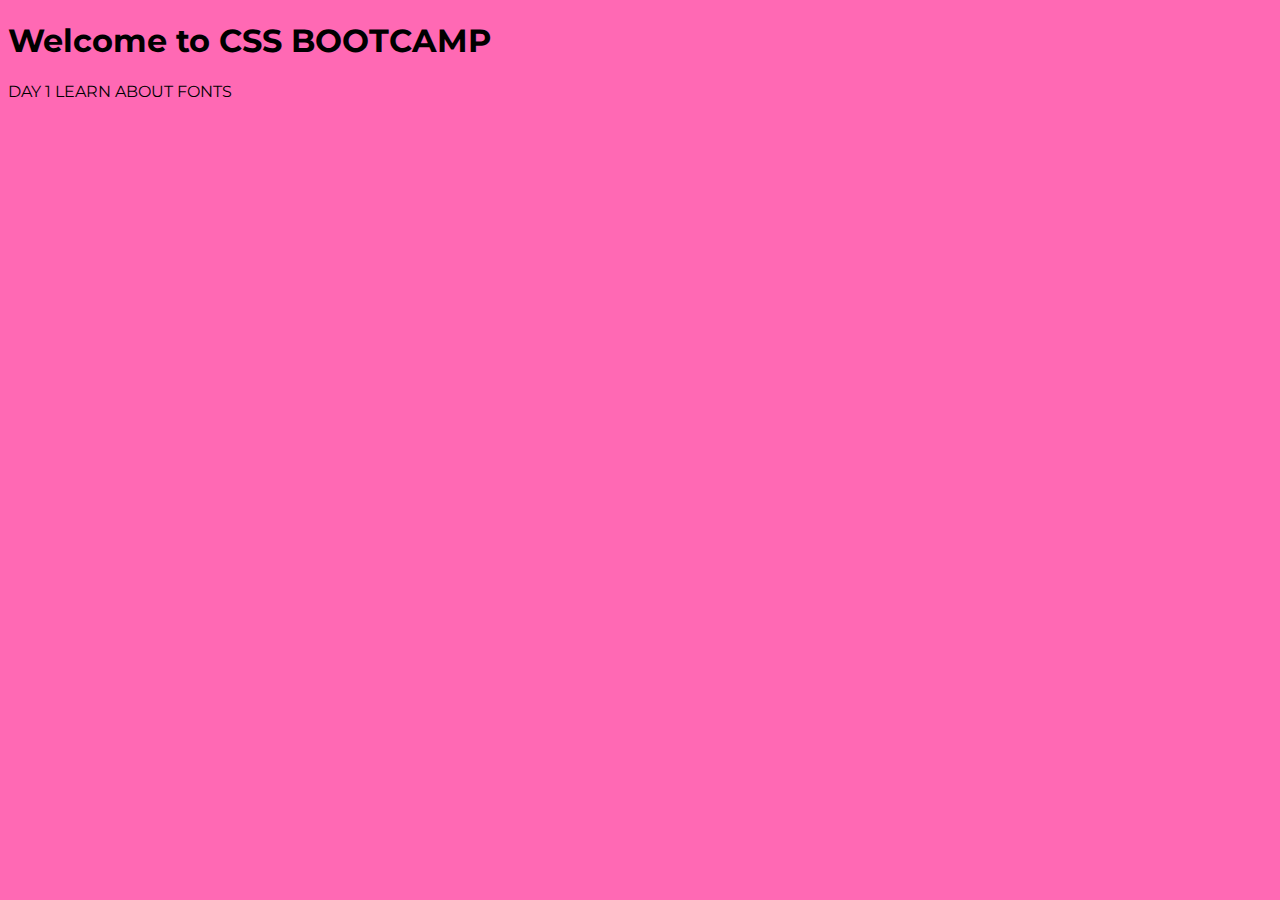
==== index.html @ 419d512a "learn about css" ====
<!DOCTYPE html>
<html lang="en">
<head>
    <meta charset="UTF-8">
    <meta http-equiv="X-UA-Compatible" content="IE=edge">
    <meta name="viewport" content="width=device-width, initial-scale=1.0">
    <title>WELCOME PAGE </title>
    <link rel="stylesheet" href="style.css">
  
</head>
<body>
    <h1>Welcome to <span> CSS BOOTCAMP</h1>
     <p> DAY 1 LEARN ABOUT FONTS</p>

</body>
</html>
---- style.css ----
@import url('https://fonts.googleapis.com/css2?family=Montserrat:wght@800&display=swap');


body {
 font-family: 'Montserrat', 'serif';
 background-color: hotpink;
 
  
}
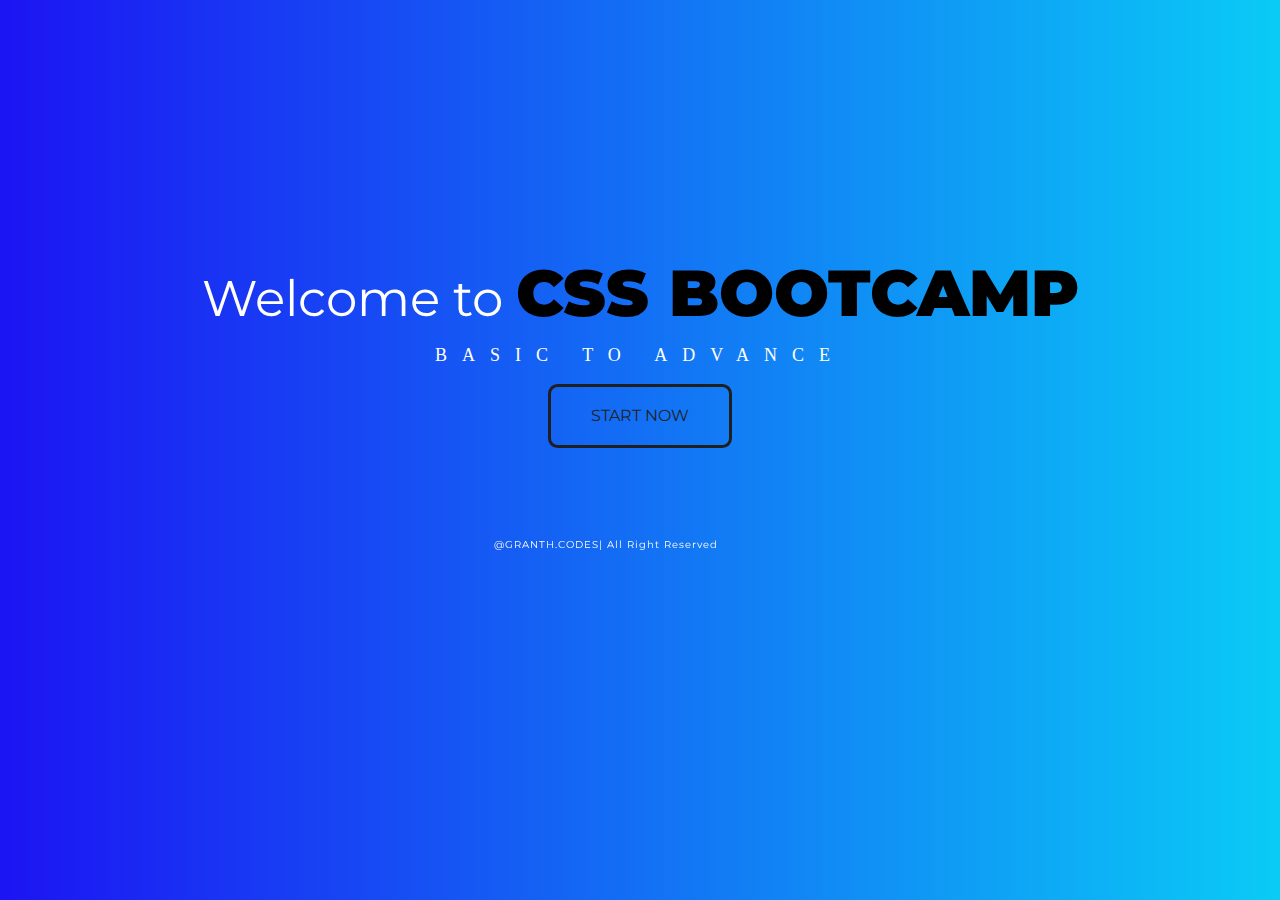
==== commit 9e519ad6: "footer css" ====
--- a/index.html
+++ b/index.html
@@ -10,7 +10,16 @@
 </head>
 <body>
     <h1>Welcome to <span> CSS BOOTCAMP</h1>
-     <p> DAY 1 LEARN ABOUT FONTS</p>
+     <p> BASIC TO ADVANCE</p>
+     <!-- <button>Level 1</button> -->
+     <button class="btn level">start now</button>
+    
+     <footer class ="ft">
+        <p class ="gc">@GRANTH.CODES|  All Right Reserved
+          
+        </p>
+        <!-- <a href="">hege@example.com</a></p> -->
+      </footer>
 
 </body>
 </html>--- a/style.css
+++ b/style.css
@@ -1,10 +1,88 @@
 @import url('https://fonts.googleapis.com/css2?family=Montserrat:wght@800&display=swap');
+/*  font-family: 'Montserrat', 'serif';
+ background-color: rgb(8, 201, 255); */
+
+body {
+
+    background: linear-gradient(270deg ,#0acbf6 0%,#1c14f3 100%);
+    color: #ffffff;
+  
+}
+h1 {
+    font-size: 50px;
+    text-align: center;
+    margin-top: 20%;
+    color: #ffffff;
+    font-family: "Montserrat";
+    font-weight: 400;
+}
+span {
+    color: black;
+    font-size: 65px;
+    font-weight: 900;
+}
+p {
+   
+    text-align: center;
+    margin-top: -20px;
+    font-size: 18px;
+    letter-spacing: 15px;
+   
+}
+
+button {
+    margin: auto;
+    display: block;
+}
+/* mdn 
+  whenever you target class you use . 
+               target id    you use # or $
+*/
+
+.btn {
+    background-color: transparent;
+    border: 3px solid #1f1f1f;
+    border-radius: 0.6em;
+    color: #1f1f1f;
+    font-size: 1rem;
+    font-weight: 400;
+    padding: 1.2em 2.5em;
+    cursor: grab;
+    text-align: center;
+    text-transform: uppercase;
+    font-family: "Montserrat";
 
 
-body {
- font-family: 'Montserrat', 'serif';
- background-color: hotpink;
- 
-  
 }
 
+
+.btn:hover {
+    color: #ffffff;
+    outline: 0;
+}
+.level{
+    transition: box-shadow 300ms ease-in-out ,color 300ms easy-in-out;
+}
+.level:hover {
+    box-shadow: 0 0 40px 40px  #1f1f1f inset;
+}
+.ft{
+    position: fixed;
+    text-align: center;
+    color: rgb(255, 255, 255);
+    font-size: 1px;
+
+}
+.gc {
+   font-size: 10px;
+   text-align: center;
+   position: fixed;
+   margin-top: 90px;
+   font-family: "Montserrat";
+   margin-left: 38%;
+  
+   letter-spacing: 1px;
+
+
+}
+
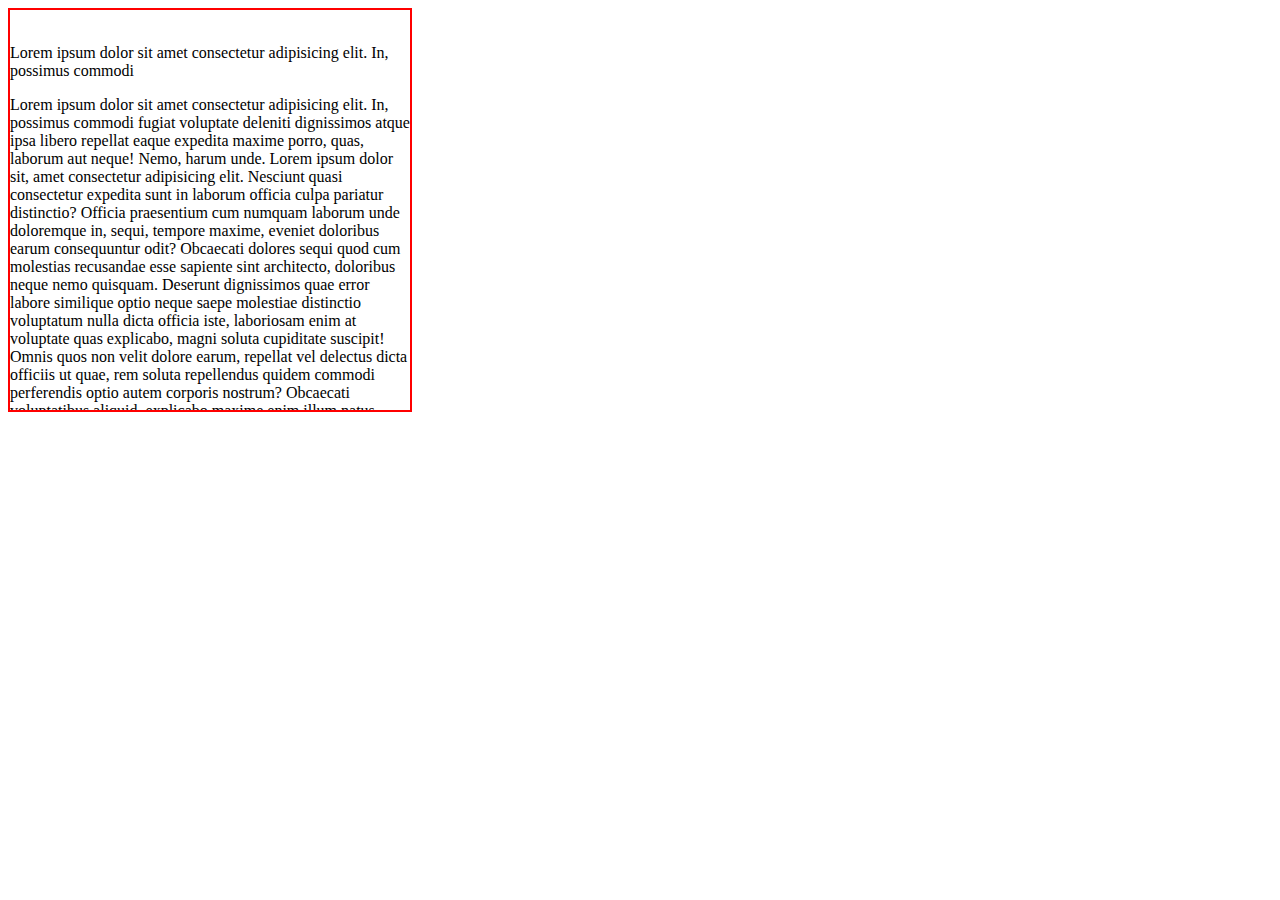
==== commit 9c53a373: "overflow &float" ====
--- a/index.html
+++ b/index.html
@@ -4,22 +4,24 @@
     <meta charset="UTF-8">
     <meta http-equiv="X-UA-Compatible" content="IE=edge">
     <meta name="viewport" content="width=device-width, initial-scale=1.0">
-    <title>WELCOME PAGE </title>
+    <title> css float</title>
     <link rel="stylesheet" href="style.css">
-  
 </head>
 <body>
-    <h1>Welcome to <span> CSS BOOTCAMP</h1>
-     <p> BASIC TO ADVANCE</p>
-     <!-- <button>Level 1</button> -->
-     <button class="btn level">start now</button>
-    
-     <footer class ="ft">
-        <p class ="gc">@GRANTH.CODES|  All Right Reserved
-          
-        </p>
-        <!-- <a href="">hege@example.com</a></p> -->
-      </footer>
+    <div>
+        <div class="container">
+            <div class="block">
+                <img class="img1" src="https://via.placeholder.com/200" alt="">
+                <p class ="p1">Lorem ipsum dolor sit amet consectetur adipisicing elit. In, possimus commodi </p>
+            </div>
 
+            <img class="img2" src="https://via.placeholder.com/200" alt="">
+            <p class ="p2">Lorem ipsum dolor sit amet consectetur adipisicing elit. In, possimus commodi fugiat voluptate deleniti dignissimos atque ipsa libero repellat eaque expedita maxime porro, quas, laborum aut neque! Nemo, harum unde.
+            Lorem ipsum dolor sit, amet consectetur adipisicing elit. Nesciunt quasi consectetur expedita sunt in laborum officia culpa pariatur distinctio? Officia praesentium cum numquam laborum unde doloremque in, sequi, tempore maxime, eveniet doloribus earum consequuntur odit? Obcaecati dolores sequi quod cum molestias recusandae esse sapiente sint architecto, doloribus neque nemo quisquam. Deserunt dignissimos quae error labore similique optio neque saepe molestiae distinctio voluptatum nulla dicta officia iste, laboriosam enim at voluptate quas explicabo, magni soluta cupiditate suscipit! Omnis quos non velit dolore earum, repellat vel delectus dicta officiis ut quae, rem soluta repellendus quidem commodi perferendis optio autem corporis nostrum? Obcaecati voluptatibus aliquid, explicabo maxime enim illum natus debitis sit eligendi magnam, itaque vitae perferendis, nostrum ad maiores nobis aliquam magni? Cum fugit at dolorum perspiciatis et voluptatibus quasi incidunt enim iusto, pariatur iste rem alias vel, sint soluta aut. Officia corrupti temporibus atque quibusdam, quo quas, laudantium reprehenderit magnam voluptatum molestiae pariatur vel voluptates ipsum! Fugiat, ad vitae mollitia cumque assumenda deserunt dolor nemo enim dolorem labore hic voluptatem molestiae! Laboriosam suscipit, nihil impedit voluptates enim est inventore corrupti labore cupiditate officia sit delectus necessitatibus voluptate odit repudiandae eveniet qui dolore error. Pariatur ab id nam labore doloribus voluptates mollitia.
+            </p>
+        </div>
+        <div class="class spacer"></div>
+
+    </div>
 </body>
 </html>--- a/style.css
+++ b/style.css
@@ -1,88 +1,31 @@
-@import url('https://fonts.googleapis.com/css2?family=Montserrat:wght@800&display=swap');
-/*  font-family: 'Montserrat', 'serif';
- background-color: rgb(8, 201, 255); */
+/* css overflow 
+  the css overflow property controls what happens to content
+  that is too big to fit into an area
 
-body {
+  visible
+  hidden
+  scroll
+  auto
 
-    background: linear-gradient(270deg ,#0acbf6 0%,#1c14f3 100%);
-    color: #ffffff;
+
+  css float 
+  left 
+  right 
+  v
+
+*/
+.container{
+    width: 400px;
+    height: 400px;
+    border: 2px solid red;
+    overflow: auto;
   
 }
-h1 {
-    font-size: 50px;
-    text-align: center;
-    margin-top: 20%;
-    color: #ffffff;
-    font-family: "Montserrat";
-    font-weight: 400;
-}
-span {
-    color: black;
-    font-size: 65px;
-    font-weight: 900;
-}
-p {
-   
-    text-align: center;
-    margin-top: -20px;
-    font-size: 18px;
-    letter-spacing: 15px;
-   
+.img1{
+  float :left
+  margin :left;
 }
 
-button {
-    margin: auto;
-    display: block;
-}
-/* mdn 
-  whenever you target class you use . 
-               target id    you use # or $
-*/
-
-.btn {
-    background-color: transparent;
-    border: 3px solid #1f1f1f;
-    border-radius: 0.6em;
-    color: #1f1f1f;
-    font-size: 1rem;
-    font-weight: 400;
-    padding: 1.2em 2.5em;
-    cursor: grab;
-    text-align: center;
-    text-transform: uppercase;
-    font-family: "Montserrat";
-
-
-}
-
-
-.btn:hover {
-    color: #ffffff;
-    outline: 0;
-}
-.level{
-    transition: box-shadow 300ms ease-in-out ,color 300ms easy-in-out;
-}
-.level:hover {
-    box-shadow: 0 0 40px 40px  #1f1f1f inset;
-}
-.ft{
-    position: fixed;
-    text-align: center;
-    color: rgb(255, 255, 255);
-    font-size: 1px;
-
-}
-.gc {
-   font-size: 10px;
-   text-align: center;
-   position: fixed;
-   margin-top: 90px;
-   font-family: "Montserrat";
-   margin-left: 38%;
-  
-   letter-spacing: 1px;
-
-
-}
-
+.img2{
+  float: right;
+}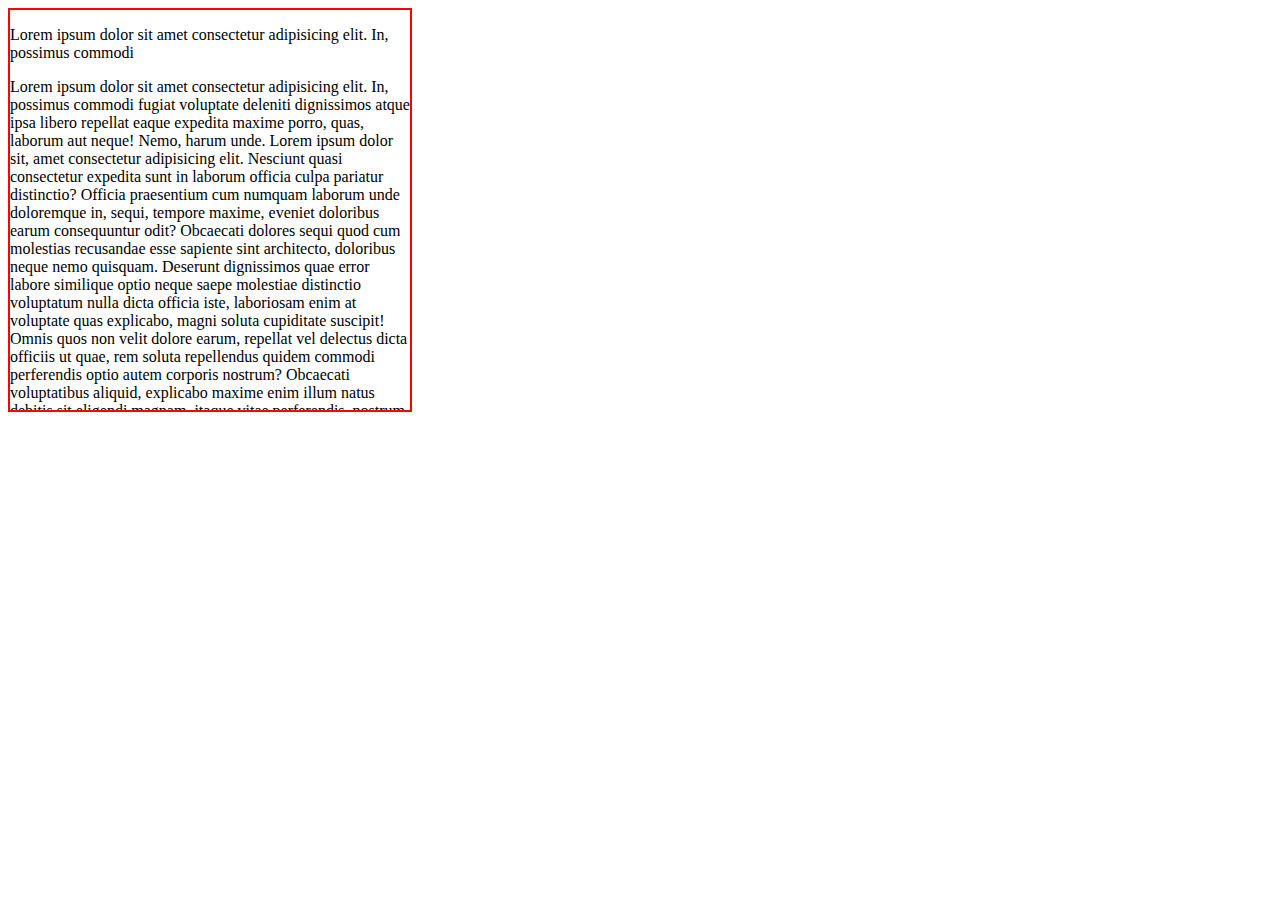
==== commit 5d3d61cd: "cssfloat" ====
--- a/index.html
+++ b/index.html
@@ -24,4 +24,18 @@
 
     </div>
 </body>
-</html>+</html>
+<!-- /* css overflow 
+  the css overflow property controls what happens to content
+  that is too big to fit into an area
+
+  visible
+  hidden
+  scroll
+  auto
+
+
+  css float 
+  left 
+  right 
+  v -->
--- a/style.css
+++ b/style.css
@@ -1,19 +1,4 @@
-/* css overflow 
-  the css overflow property controls what happens to content
-  that is too big to fit into an area
 
-  visible
-  hidden
-  scroll
-  auto
-
-
-  css float 
-  left 
-  right 
-  v
-
-*/
 .container{
     width: 400px;
     height: 400px;
@@ -23,7 +8,7 @@
 }
 .img1{
   float :left
-  margin :left;
+  /* margin :left; */
 }
 
 .img2{
